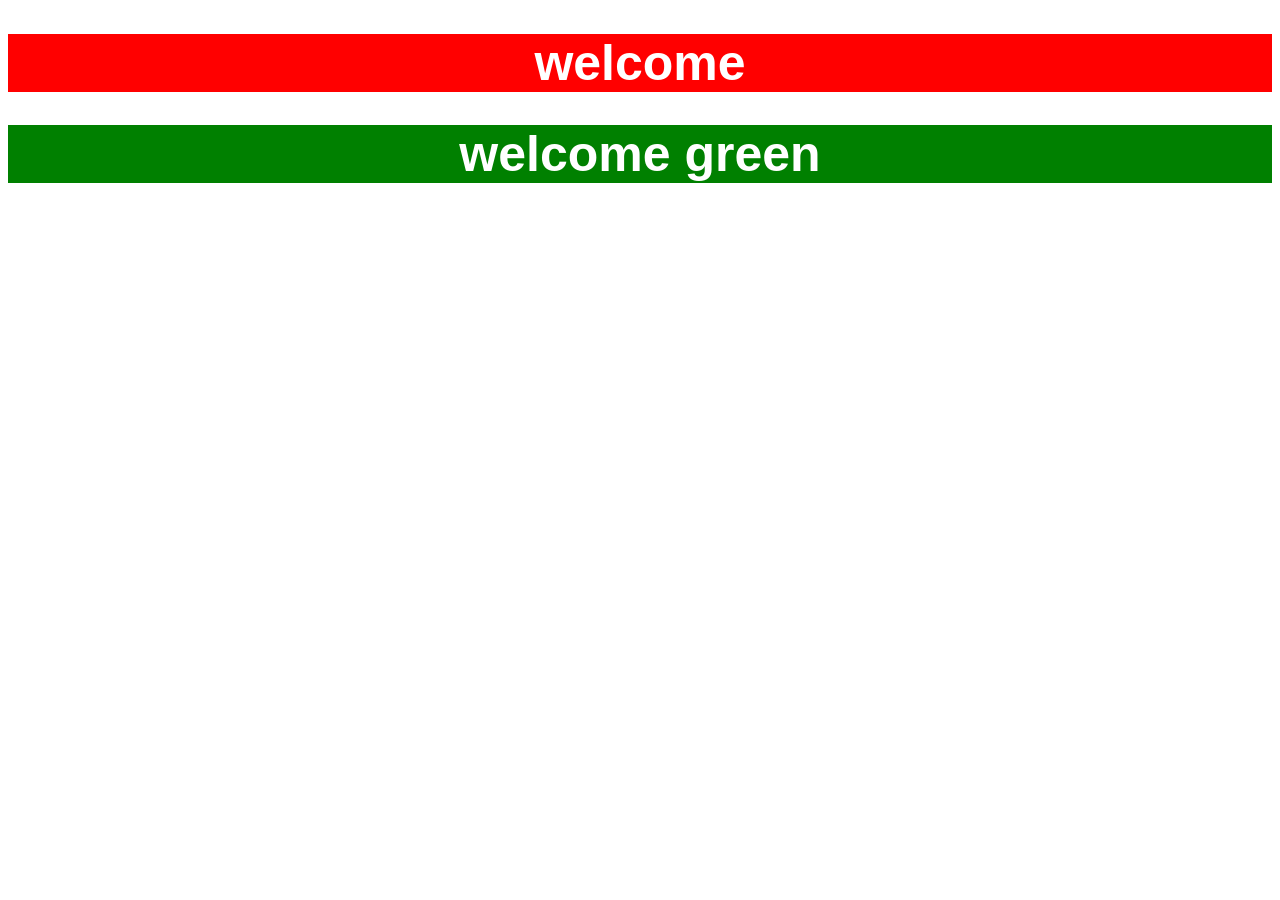
==== Classroom/css/index.html @ f91eac9a "[adarsh add ass02]" ====
<!DOCTYPE html>
<html lang="en">
<head>
    <meta charset="UTF-8">
    <meta name="viewport" content="width=device-width, initial-scale=1.0">
    <title>Document</title>
    <link rel="stylesheet" href="style.css">
</head>
<body>
    <h1 id="heading-red">welcome</h1>
    <h1 class="welcome-green">welcome green</h1>
</body>
</html>
---- Classroom/css/style.css ----
#heading-red{
            background-color: red;
            color: white;
            text-align: center;
            font-size: 50px;
            font-family: 'Lucida Sans', 'Lucida Sans Regular', 'Lucida Grande', 'Lucida Sans Unicode', Geneva, Verdana, sans-serif;
        }
        .welcome-green{
            background-color: green;
            color: white;
            text-align: center;
            font-size: 50px;
            font-family: 'Lucida Sans', 'Lucida Sans Regular', 'Lucida Grande', 'Lucida Sans Unicode', Geneva, Verdana, sans-serif;
        }
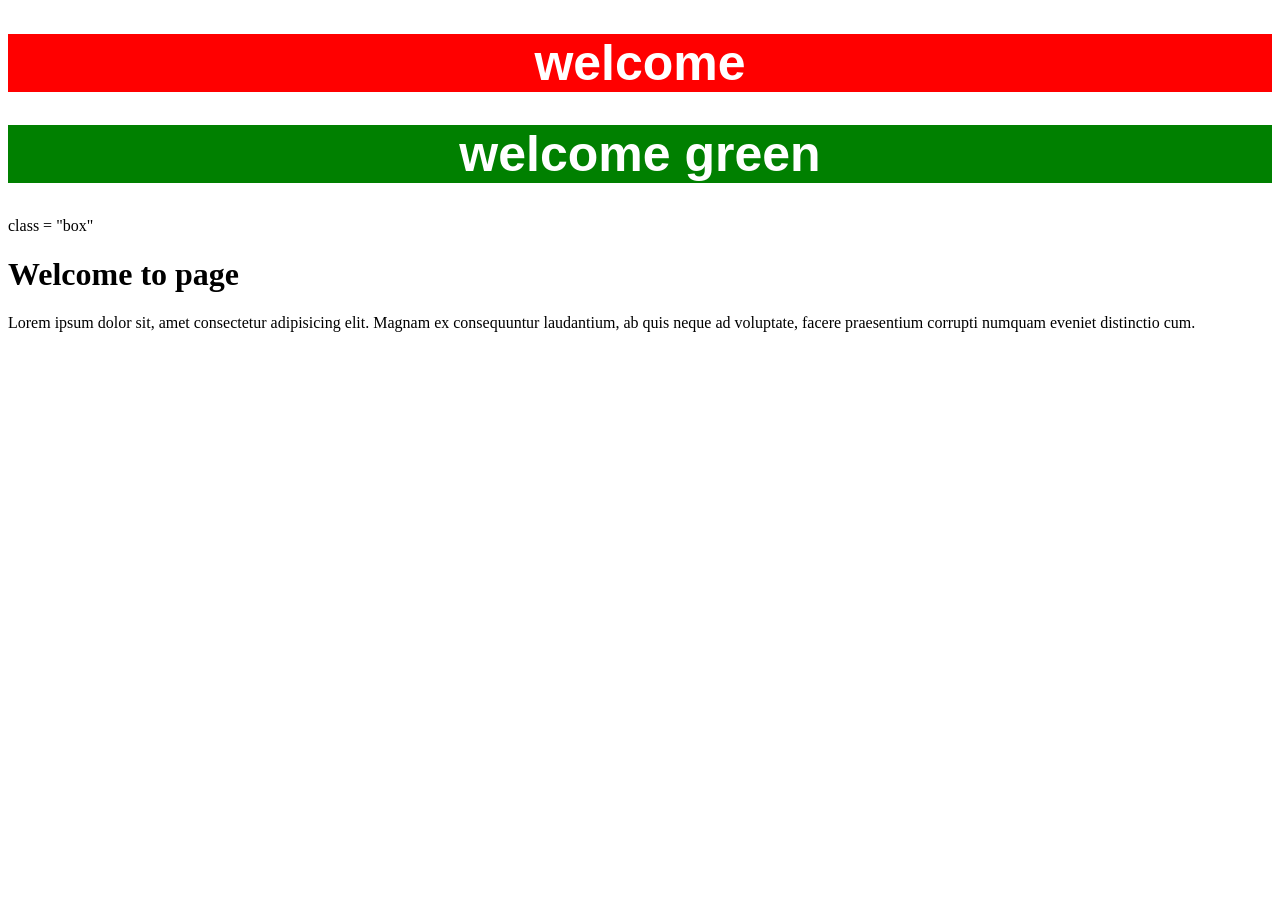
==== commit c062682e: "[Adarsh] Add: added classroom questions" ====
--- a/Classroom/css/index.html
+++ b/Classroom/css/index.html
@@ -9,5 +9,10 @@
 <body>
     <h1 id="heading-red">welcome</h1>
     <h1 class="welcome-green">welcome green</h1>
+    <div> class = "box"
+        <h1>Welcome to page</h1>
+        <p>Lorem ipsum dolor sit, amet consectetur adipisicing elit. Magnam ex consequuntur laudantium, ab quis neque ad voluptate, facere praesentium corrupti numquam eveniet distinctio cum.</p>
+
+    </div>
 </body>
 </html>
--- a/Classroom/css/style.css
+++ b/Classroom/css/style.css
@@ -11,4 +11,8 @@
             text-align: center;
             font-size: 50px;
             font-family: 'Lucida Sans', 'Lucida Sans Regular', 'Lucida Grande', 'Lucida Sans Unicode', Geneva, Verdana, sans-serif;
+        }
+        .box{
+            width: 50%;
+            border: 2px solid red;
         }
